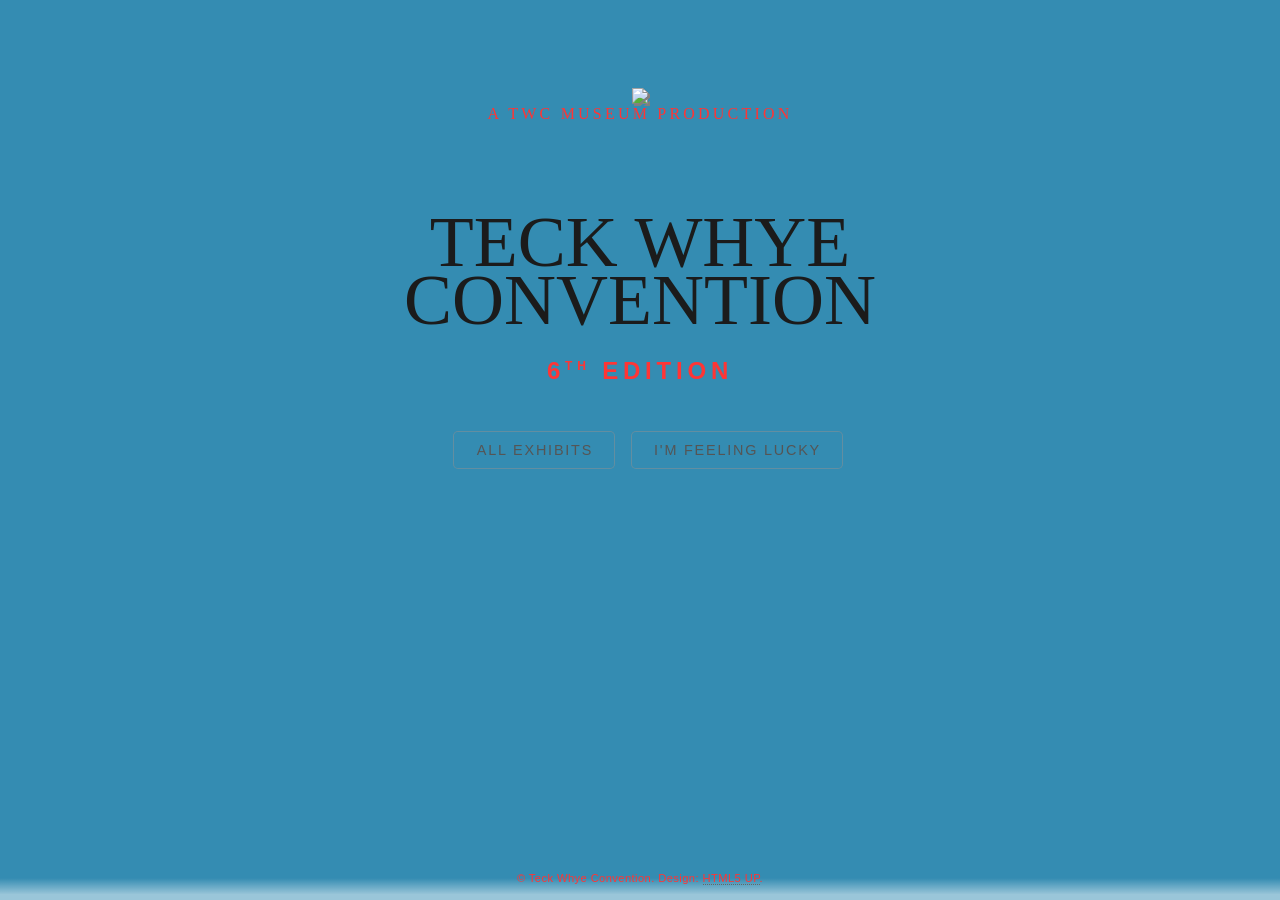
==== index.html @ cfc1aa3c "update May 1" ====
<!DOCTYPE HTML>
<!--
	Aerial by HTML5 UP
	html5up.net | @ajlkn
	Free for personal and commercial use under the CCA 3.0 license (html5up.net/license)
-->
<html>
	<head>
		<title>TWC 6E</title>
		<meta charset="utf-8" />
		<meta name="viewport" content="width=device-width, initial-scale=1, user-scalable=no" />
		<link rel="stylesheet" href="assets/css/css-1home.css" />
		<noscript><link rel="stylesheet" href="assets/css/noscript-1home.css" /></noscript>
	</head>
	<body class="is-preload">
			<div id="bg"></div>
	<!--		<div id="overlay"></div>  -->
			<div id="main"></div>
			<!-- Header -->
			<header id="header">
					<h3>A TWC MUSEUM PRODUCTION</h3>		
					<h1>TE<span style="letter-spacing: -0.1em"></span>CK WHYE <br> CONVENTION</h1>
						<h2>6<sup>TH</sup> EDITION</h2>
			<!--
							<nav>
							<ul>
								/////  <li><a href="exhibits.html" class="icon brands fa-twitter"><span class="label">Twitter</span></a></li> /////
								<li><a href="https://www.instagram.com/teckwhyeconvention" class="icon brands fa-instagram"><span class="label">Instagram</span></a></li>
							</ul>
						</nav>
					-->

			<div class="stickyimage"><img style="height: 20em;" src="assets\css\images/BANGS.png"></div>
					</header>

					<div id="homebutt">
					<ul class="homebutt">
						<li><a href="exhibits.html" class="button">All Exhibits</a></li>
						<li><a href="https://www.instagram.com/teckwhyeconvention" class="button">I'm Feeling Lucky</a></li>
					</ul>
			</div>


			<!-- Wrapper -->
			<div id="wrapper">  

				<!-- Main -->
					<section id="main"> 

						<!-- Items -->
							<div class="items">

								<div class="item intro span-2">
									<h1>Parallelism</h1>
									<p>A responsive portfolio site<br />
									template by HTML5 UP</p>
								</div>

								<article class="item thumb span-1">
									<h2>You really got me</h2>
									<a href="images/fulls/01.jpg" class="image"><img src="images/thumbs/01.jpg" alt=""></a>
								</article>

								<article class="item thumb span-2">
									<h2>Ad Infinitum</h2>
									<a href="images/fulls/02.jpg" class="image"><img src="images/thumbs/02.jpg" alt=""></a>
								</article>

								<article class="item thumb span-1">
									<h2>Different.</h2>
									<a href="images/fulls/03.jpg" class="image"><img src="images/thumbs/03.jpg" alt=""></a>
								</article>

								<article class="item thumb span-1">
									<h2>Elysium</h2>
									<a href="images/fulls/04.jpg" class="image"><img src="images/thumbs/04.jpg" alt=""></a>
								</article>

								<article class="item thumb span-3">
									<h2>Kingdom of the Wind</h2>
									<a href="images/fulls/05.jpg" class="image"><img src="images/thumbs/05.jpg" alt=""></a>
								</article>

								<article class="item thumb span-1">
									<h2>The Pursuit</h2>
									<a href="images/fulls/06.jpg" class="image"><img src="images/thumbs/06.jpg" alt=""></a>
								</article>

								<article class="item thumb span-2">
									<h2>Boundless</h2>
									<a href="images/fulls/07.jpg" class="image"><img src="images/thumbs/07.jpg" alt=""></a>
								</article>

								<article class="item thumb span-2">
									<h2>The Spectators</h2>
									<a href="images/fulls/08.jpg" class="image"><img src="images/thumbs/08.jpg" alt=""></a>
								</article>

							</div>
 							

						<!-- Items -->
							<div class="items">

								<article class="item thumb span-3"><h2>Kingdom of the Wind</h2><a href="images/fulls/05.jpg" class="image"><img src="images/thumbs/05.jpg" alt=""></a></article>
								<article class="item thumb span-1"><h2>The Pursuit</h2><a href="images/fulls/06.jpg" class="image"><img src="images/thumbs/06.jpg" alt=""></a></article>
								<article class="item thumb span-2"><h2>Boundless</h2><a href="images/fulls/07.jpg" class="image"><img src="images/thumbs/07.jpg" alt=""></a></article>
								<article class="item thumb span-2"><h2>The Spectators</h2><a href="images/fulls/08.jpg" class="image"><img src="images/thumbs/08.jpg" alt=""></a></article>
								<article class="item thumb span-1"><h2>You really got me</h2><a href="images/fulls/01.jpg" class="image"><img src="images/thumbs/01.jpg" alt=""></a></article>
								<article class="item thumb span-2"><h2>Ad Infinitum</h2><a href="images/fulls/02.jpg" class="image"><img src="images/thumbs/02.jpg" alt=""></a></article>
								<article class="item thumb span-1"><h2>Different.</h2><a href="images/fulls/03.jpg" class="image"><img src="images/thumbs/03.jpg" alt=""></a></article>
								<article class="item thumb span-2"><h2>Kingdom of the Wind</h2><a href="images/fulls/05.jpg" class="image"><img src="images/thumbs/05.jpg" alt=""></a></article>
								<article class="item thumb span-1"><h2>Elysium</h2><a href="images/fulls/04.jpg" class="image"><img src="images/thumbs/04.jpg" alt=""></a></article>

							</div>
					
					</section>
					


					

				<!-- Footer -->
					<footer id="footer">
						<span class="copyright">&copy; Teck Whye Convention. Design: <a href="http://html5up.net">HTML5 UP</a>.</span>
					</footer>

			</div>
		</div>
		
		
		
		<script>
			window.onload = function() { document.body.classList.remove('is-preload'); }
			window.ontouchmove = function() { return false; }
			window.onorientationchange = function() { document.body.scrollTop = 0; }
		</script>


		<!-- Scripts -->
			<script src="assets/js/jquery.min.js"></script>
			<script src="assets/js/jquery.poptrox.min.js"></script>
			<script src="assets/js/browser.min.js"></script>
			<script src="assets/js/breakpoints.min.js"></script>
			<script src="assets/js/util.js"></script>
			<script src="assets/js/main.js"></script>


<!-- &nbsp;&bull;&nbsp;  &nbsp;&bull;&nbsp; -->

	</body>
</html>
---- assets/css/css-1home.css ----
@import url("https://fonts.googleapis.com/css?family=Source+Sans+Pro:300,300italic,400,400italic,900");
@import url("fontawesome-all.min.css");
@import url('https://fonts.googleapis.com/css2?family=Google+Sans+Flex:opsz,wght@6..144,1..1000&display=swap');
@import url(https://fonts.cdnfonts.com/css/boldfinger);


/*
	Aerial by HTML5 UP
	html5up.net | @ajlkn
	Free for personal and commercial use under the CCA 3.0 license (html5up.net/license)
*/

html, body, div, span, applet, object,
iframe, h1, h2, h3, h4, h5, h6, p, blockquote,
pre, a, abbr, acronym, address, big, cite,
code, del, dfn, em, img, ins, kbd, q, s, samp,
small, strike, strong, sub, sup, tt, var, b,
u, i, center, dl, dt, dd, ol, ul, li, fieldset,
form, label, legend, table, caption, tbody,
tfoot, thead, tr, th, td, article, aside,
canvas, details, embed, figure, figcaption,
footer, header, hgroup, menu, nav, output, ruby,
section, summary, time, mark, audio, video {
	margin: 0;
	padding: 0;
	border: 0;
	font-size: 100%;
	font: inherit;
	vertical-align: baseline;
	z-index: 10002;}

article, aside, details, figcaption, figure,
footer, header, hgroup, menu, nav, section {
	display: block;
}


	.stickyimage {
		position: relative;
		align-items: center;
		top: -20em;
		z-index: -1;
		filter: drop-shadow(2px 2px grey);
	}


body {
	line-height: 1;
}

ol, ul {
	list-style: none;
}

blockquote, q {
	quotes: none;
}

	blockquote:before, blockquote:after, q:before, q:after {
		content: '';
		content: none;
	}

table {
	border-collapse: collapse;
	border-spacing: 0;
}

body {
	-webkit-text-size-adjust: none;
}

mark {
	background-color: transparent;
	color: inherit;
}

input::-moz-focus-inner {
	border: 0;
	padding: 0;
}

input, select, textarea {
	-moz-appearance: none;
	-webkit-appearance: none;
	-ms-appearance: none;
	appearance: none;
}

/* Basic */

	html {
		box-sizing: border-box;
	}

	*, *:before, *:after {
		box-sizing: inherit;
	}

	body {
		background: #fff;
		overflow: hidden;
	}

		body.is-preload *, body.is-preload *:before, body.is-preload *:after {
			-moz-animation: none !important;
			-webkit-animation: none !important;
			-ms-animation: none !important;
			animation: none !important;
			-moz-transition: none !important;
			-webkit-transition: none !important;
			-ms-transition: none !important;
			transition: none !important;
		}


	body, input, select, textarea {
		color: #ff3535;
		font-family: 'Google Sans Flex', sans-serif;
		font-size: 15pt;
		font-weight: 300 !important;
		letter-spacing: 0.025em;
		line-height: 1.5em;
	}

	a {
		-moz-transition: color 0.2s ease-in-out, border-color 0.2s ease-in-out;
		-webkit-transition: color 0.2s ease-in-out, border-color 0.2s ease-in-out;
		-ms-transition: color 0.2s ease-in-out, border-color 0.2s ease-in-out;
		transition: color 0.2s ease-in-out, border-color 0.2s ease-in-out;
		border-bottom: dotted 1px #666;
		color: inherit;
		text-decoration: none;
	}


/* Icons */

	ul.icons {
		cursor: default;
		list-style: none;
		padding-left: 0;
	}

		ul.icons li {
			display: inline-block;
			padding: 0 1.25em 0 0;
		}

			ul.icons li:last-child {
				padding-right: 0;
			}

			ul.icons li .icon:before {
				font-size: 1.5em;
			}

/* Button */

	button,
	.button {
		-moz-appearance: none;
		-webkit-appearance: none;
		-ms-appearance: none;
		appearance: none;
		-moz-transition: background-color 0.2s ease-in-out, color 0.2s ease-in-out;
		-webkit-transition: background-color 0.2s ease-in-out, color 0.2s ease-in-out;
		-ms-transition: background-color 0.2s ease-in-out, color 0.2s ease-in-out;
		transition: background-color 0.2s ease-in-out, color 0.2s ease-in-out;
		background-color: transparent;
		border-radius: 5px;
		border: 0;
		box-shadow: inset 0 0 0 1px rgba(144, 144, 144, 0.5);
		color: #555 !important;
		display: inline-block;
		cursor: default !important;
		font-size: 0.9em;
		font-weight: 400;
		height: 2.7em;
		letter-spacing: 0.125em;
		line-height: 2.75em;
		padding: 0 1.5em;
		text-align: center;
		text-decoration: none;
		text-indent: 0.125em;
		text-transform: uppercase;
		white-space: nowrap;
	}

	

/* Wrapper */

	#wrapper {
		min-height: 100%;
		display: -moz-flex;
		display: -webkit-flex;
		display: -ms-flex;
		display: flex;
		-moz-flex-direction: column;
		-webkit-flex-direction: column;
		-ms-flex-direction: column;
		flex-direction: column;
		-moz-justify-content: space-between;
		-webkit-justify-content: space-between;
		-ms-justify-content: space-between;
		justify-content: space-between;
		-moz-align-items: center;
		-webkit-align-items: center;
		-ms-align-items: center;
		align-items: center;
		-moz-transition: -moz-filter 0.5s ease-in-out;
		-webkit-transition: -webkit-filter 0.5s ease-in-out;
		-ms-transition: -ms-filter 0.5s ease-in-out;
		transition: filter 0.5s ease-in-out;
	}

		#wrapper:before {
			content: '';
			display: block;
		}

		body.is-poptrox-visible #wrapper {
			-moz-filter: blur(0.25em);
			-webkit-filter: blur(0.25em);
			-ms-filter: blur(0.25em);
			filter: blur(0.25em);
		}

		@media screen and (max-width: 736px) {

			#wrapper {
				min-height: 0;
			}

		}



/* BG */

	#bg {
		-moz-animation: bg 60s linear infinite;
		-webkit-animation: bg 60s linear infinite;
		-ms-animation: bg 60s linear infinite;
		animation: bg 60s linear infinite;
		-moz-backface-visibility: hidden;
		-webkit-backface-visibility: hidden;
		-ms-backface-visibility: hidden;
		backface-visibility: hidden;
		-moz-transform: translate3d(0,0,0);
		-webkit-transform: translate3d(0,0,0);
		-ms-transform: translate3d(0,0,0);
		transform: translate3d(0,0,0);
	/* Set your background with this */

		background: #348cb2 url("images/seamless-texture.png");
		background-repeat: repeat-x, auto;
		height: 100%;
		left: 0;
		opacity: 1;
		position: fixed;
		top: 0;
	}

	@-moz-keyframes bg {
		0% {
			-moz-transform: translate3d(0,0,0);
			-webkit-transform: translate3d(0,0,0);
			-ms-transform: translate3d(0,0,0);
			transform: translate3d(0,0,0);
		}

		100% {
			-moz-transform: translate3d(-2250px,0,0);
			-webkit-transform: translate3d(-2250px,0,0);
			-ms-transform: translate3d(-2250px,0,0);
			transform: translate3d(-2250px,0,0);
		}
	}

	@-webkit-keyframes bg {
		0% {
			-moz-transform: translate3d(0,0,0);
			-webkit-transform: translate3d(0,0,0);
			-ms-transform: translate3d(0,0,0);
			transform: translate3d(0,0,0);
		}

		100% {
			-moz-transform: translate3d(-2250px,0,0);
			-webkit-transform: translate3d(-2250px,0,0);
			-ms-transform: translate3d(-2250px,0,0);
			transform: translate3d(-2250px,0,0);
		}
	}

	@-ms-keyframes bg {
		0% {
			-moz-transform: translate3d(0,0,0);
			-webkit-transform: translate3d(0,0,0);
			-ms-transform: translate3d(0,0,0);
			transform: translate3d(0,0,0);
		}

		100% {
			-moz-transform: translate3d(-2250px,0,0);
			-webkit-transform: translate3d(-2250px,0,0);
			-ms-transform: translate3d(-2250px,0,0);
			transform: translate3d(-2250px,0,0);
		}
	}

	@keyframes bg {
		0% {
			-moz-transform: translate3d(0,0,0);
			-webkit-transform: translate3d(0,0,0);
			-ms-transform: translate3d(0,0,0);
			transform: translate3d(0,0,0);
		}

		100% {
			-moz-transform: translate3d(-2250px,0,0);
			-webkit-transform: translate3d(-2250px,0,0);
			-ms-transform: translate3d(-2250px,0,0);
			transform: translate3d(-2250px,0,0);
		}
	}

	#bg {
		background-size: 2250px auto;
		width: 6750px;
	}

	/* Main */

	#main {
		height: 100%;
		left: 0;
		position: fixed;
		text-align: center;
		top: 0;
		width: 100%;
	}

		#main:before {
			content: '';
			display: inline-block;
			height: 100%;
			margin-right: 0;
			vertical-align: middle;
			width: 1px;
		}



		
/* Header */

	@-moz-keyframes header {
		0% {
			-moz-transform: translate3d(0,1em,0);
			-webkit-transform: translate3d(0,1em,0);
			-ms-transform: translate3d(0,1em,0);
			transform: translate3d(0,1em,0);
			opacity: 0;
		}

		100% {
			-moz-transform: translate3d(0,0,0);
			-webkit-transform: translate3d(0,0,0);
			-ms-transform: translate3d(0,0,0);
			transform: translate3d(0,0,0);
			opacity: 1;
		}
	}

	@-webkit-keyframes header {
		0% {
			-moz-transform: translate3d(0,1em,0);
			-webkit-transform: translate3d(0,1em,0);
			-ms-transform: translate3d(0,1em,0);
			transform: translate3d(0,1em,0);
			opacity: 0;
		}

		100% {
			-moz-transform: translate3d(0,0,0);
			-webkit-transform: translate3d(0,0,0);
			-ms-transform: translate3d(0,0,0);
			transform: translate3d(0,0,0);
			opacity: 1;
		}
	}

	@-ms-keyframes header {
		0% {
			-moz-transform: translate3d(0,1em,0);
			-webkit-transform: translate3d(0,1em,0);
			-ms-transform: translate3d(0,1em,0);
			transform: translate3d(0,1em,0);
			opacity: 0;
		}

		100% {
			-moz-transform: translate3d(0,0,0);
			-webkit-transform: translate3d(0,0,0);
			-ms-transform: translate3d(0,0,0);
			transform: translate3d(0,0,0);
			opacity: 1;
		}
	}

	@keyframes header {
		0% {
			-moz-transform: translate3d(0,1em,0);
			-webkit-transform: translate3d(0,1em,0);
			-ms-transform: translate3d(0,1em,0);
			transform: translate3d(0,1em,0);
			opacity: 0;
		}

		100% {
			-moz-transform: translate3d(0,0,0);
			-webkit-transform: translate3d(0,0,0);
			-ms-transform: translate3d(0,0,0);
			transform: translate3d(0,0,0);
			opacity: 1;
		}
	}

	@-moz-keyframes nav-icons {
		0% {
			-moz-transform: translate3d(0,1em,0);
			-webkit-transform: translate3d(0,1em,0);
			-ms-transform: translate3d(0,1em,0);
			transform: translate3d(0,1em,0);
			opacity: 0;
		}

		100% {
			-moz-transform: translate3d(0,0,0);
			-webkit-transform: translate3d(0,0,0);
			-ms-transform: translate3d(0,0,0);
			transform: translate3d(0,0,0);
			opacity: 1;
		}
	}

	@-webkit-keyframes nav-icons {
		0% {
			-moz-transform: translate3d(0,1em,0);
			-webkit-transform: translate3d(0,1em,0);
			-ms-transform: translate3d(0,1em,0);
			transform: translate3d(0,1em,0);
			opacity: 0;
		}

		100% {
			-moz-transform: translate3d(0,0,0);
			-webkit-transform: translate3d(0,0,0);
			-ms-transform: translate3d(0,0,0);
			transform: translate3d(0,0,0);
			opacity: 1;
		}
	}

	@-ms-keyframes nav-icons {
		0% {
			-moz-transform: translate3d(0,1em,0);
			-webkit-transform: translate3d(0,1em,0);
			-ms-transform: translate3d(0,1em,0);
			transform: translate3d(0,1em,0);
			opacity: 0;
		}

		100% {
			-moz-transform: translate3d(0,0,0);
			-webkit-transform: translate3d(0,0,0);
			-ms-transform: translate3d(0,0,0);
			transform: translate3d(0,0,0);
			opacity: 1;
		}
	}

	@keyframes nav-icons {
		0% {
			-moz-transform: translate3d(0,1em,0);
			-webkit-transform: translate3d(0,1em,0);
			-ms-transform: translate3d(0,1em,0);
			transform: translate3d(0,1em,0);
			opacity: 0;
		}

		100% {
			-moz-transform: translate3d(0,0,0);
			-webkit-transform: translate3d(0,0,0);
			-ms-transform: translate3d(0,0,0);
			transform: translate3d(0,0,0);
			opacity: 1;
		}
	}

	#header {
		-moz-animation: header 1s 2.25s forwards;
		-webkit-animation: header 1s 2.25s forwards;
		-ms-animation: header 1s 2.25s forwards;
		animation: header 1s 2.25s forwards;
		-moz-backface-visibility: hidden;
		-webkit-backface-visibility: hidden;
		-ms-backface-visibility: hidden;
		backface-visibility: hidden;
		-moz-transform: translate3d(0,0,0);
		-webkit-transform: translate3d(0,0,0);
		-ms-transform: translate3d(0,0,0);
		transform: translate3d(0,0,0);
		cursor: default;
		position: relative;
		margin-top: 8%;
		text-align: center;
		align-items: center;
		z-index: 10002;
		height: 100%
	}



		#header h1 {
			font-size: 4.5em;
			letter-spacing: 0em;
			line-height: 0.8em;
			color: #1b1b1b;
			font-family: Boldfinger;
		}

		#header h2 {
			font-size: 1.5em;
			font-weight: 900;
			line-height: 3em;
			letter-spacing: 0.2em;
			color: #ff3535;
			/* filter: drop-shadow(1px 2px 1px #1b1b1b); */
		}

		#header h3 {
			font-size: 1em;
			font-family: Google Sans Flex;
			margin-bottom: 5.5em;
			color: #ff3535, #2274da;
			font-weight: 200;
			letter-spacing: 0.2em;
		}

		#header h5 {
			line-height: 3em;
			opacity: 0;
		}

		#header sup {
  		vertical-align: super;
  		font-size: 0.5em;
		}

		#header p {
			font-size: 1.25em;
			margin: 0.75em 0 0.25em 0;
			opacity: 0.75;
		}


/* Footer */

	#footer {
		background-image: -moz-linear-gradient(top, rgba(255, 255, 255, 0), rgba(255, 255, 255, 0.5) 75%);
		background-image: -webkit-linear-gradient(top, rgba(255, 255, 255, 0), rgba(255, 255, 255, 0.5) 75%);
		background-image: -ms-linear-gradient(top, rgba(255, 255, 255, 0), rgba(255, 255, 255, 0.5) 75%);
		background-image: linear-gradient(top, rgba(255, 255, 255, 0), rgba(255, 255, 255, 0.5) 75%);
		bottom: 0;
		cursor: default;
		height: 2em;
		left: 0;
		line-height: 0em;
		position: absolute;
		text-align: center;
		width: 100%;
		font-size: 0.7em;
	}

/* Wide */

	@media screen and (max-width: 1680px) {

		/* Basic */

			body, input, select, textarea {
				font-size: 13pt;
			}

		/* BG */

			@-moz-keyframes bg {
				0% {
					-moz-transform: translate3d(0,0,0);
					-webkit-transform: translate3d(0,0,0);
					-ms-transform: translate3d(0,0,0);
					transform: translate3d(0,0,0);
				}

				100% {
					-moz-transform: translate3d(-1500px,0,0);
					-webkit-transform: translate3d(-1500px,0,0);
					-ms-transform: translate3d(-1500px,0,0);
					transform: translate3d(-1500px,0,0);
				}

	}

		@-webkit-keyframes bg {
			0% {
				-moz-transform: translate3d(0,0,0);
				-webkit-transform: translate3d(0,0,0);
				-ms-transform: translate3d(0,0,0);
				transform: translate3d(0,0,0);
			}

			100% {
				-moz-transform: translate3d(-1500px,0,0);
				-webkit-transform: translate3d(-1500px,0,0);
				-ms-transform: translate3d(-1500px,0,0);
				transform: translate3d(-1500px,0,0);
			}
			}

		@-ms-keyframes bg {
			0% {
				-moz-transform: translate3d(0,0,0);
				-webkit-transform: translate3d(0,0,0);
				-ms-transform: translate3d(0,0,0);
				transform: translate3d(0,0,0);
			}

			100% {
				-moz-transform: translate3d(-1500px,0,0);
				-webkit-transform: translate3d(-1500px,0,0);
				-ms-transform: translate3d(-1500px,0,0);
				transform: translate3d(-1500px,0,0);
			}
		}

		@keyframes bg {
			0% {
				-moz-transform: translate3d(0,0,0);
				-webkit-transform: translate3d(0,0,0);
				-ms-transform: translate3d(0,0,0);
				transform: translate3d(0,0,0);
			}

			100% {
				-moz-transform: translate3d(-1500px,0,0);
				-webkit-transform: translate3d(-1500px,0,0);
				-ms-transform: translate3d(-1500px,0,0);
				transform: translate3d(-1500px,0,0);
			}
		}

		#bg {
			background-size: 1500px auto;
			width: 4500px;
		} 
	}


/* Normal */

	@media screen and (max-width: 1280px) {

		/* Basic */

			body, input, select, textarea {
				font-size: 12pt;
			}

		/* BG */

			@-moz-keyframes bg {
				0% {
					-moz-transform: translate3d(0,0,0);
					-webkit-transform: translate3d(0,0,0);
					-ms-transform: translate3d(0,0,0);
					transform: translate3d(0,0,0);
				}

				100% {
					-moz-transform: translate3d(-750px,0,0);
					-webkit-transform: translate3d(-750px,0,0);
					-ms-transform: translate3d(-750px,0,0);
					transform: translate3d(-750px,0,0);
				}

			}

		@-webkit-keyframes bg {
			0% {
				-moz-transform: translate3d(0,0,0);
				-webkit-transform: translate3d(0,0,0);
				-ms-transform: translate3d(0,0,0);
				transform: translate3d(0,0,0);
			}

			100% {
				-moz-transform: translate3d(-750px,0,0);
				-webkit-transform: translate3d(-750px,0,0);
				-ms-transform: translate3d(-750px,0,0);
				transform: translate3d(-750px,0,0);
			}
			}

		@-ms-keyframes bg {
			0% {
				-moz-transform: translate3d(0,0,0);
				-webkit-transform: translate3d(0,0,0);
				-ms-transform: translate3d(0,0,0);
				transform: translate3d(0,0,0);
			}

			100% {
				-moz-transform: translate3d(-750px,0,0);
				-webkit-transform: translate3d(-750px,0,0);
				-ms-transform: translate3d(-750px,0,0);
				transform: translate3d(-750px,0,0);
			}
		}

		@keyframes bg {
			0% {
				-moz-transform: translate3d(0,0,0);
				-webkit-transform: translate3d(0,0,0);
				-ms-transform: translate3d(0,0,0);
				transform: translate3d(0,0,0);
			}

			100% {
				-moz-transform: translate3d(-750px,0,0);
				-webkit-transform: translate3d(-750px,0,0);
				-ms-transform: translate3d(-750px,0,0);
				transform: translate3d(-750px,0,0);
			}
		}

		#bg {
			background-size: 750px auto;
			width: 2250px;
		} }

/* Mobile */

	@media screen and (max-width: 736px) {

		/* Basic */

			body {
				min-width: 320px;
			}

			body, input, select, textarea {
				font-size: 11pt;
			}

		
		/* BG */

			@-moz-keyframes bg {
				0% {
					-moz-transform: translate3d(0,0,0);
					-webkit-transform: translate3d(0,0,0);
					-ms-transform: translate3d(0,0,0);
					transform: translate3d(0,0,0);
				}

				100% {
					-moz-transform: translate3d(-300px,0,0);
					-webkit-transform: translate3d(-300px,0,0);
					-ms-transform: translate3d(-300px,0,0);
					transform: translate3d(-300px,0,0);
				}

	}

		@-webkit-keyframes bg {
			0% {
				-moz-transform: translate3d(0,0,0);
				-webkit-transform: translate3d(0,0,0);
				-ms-transform: translate3d(0,0,0);
				transform: translate3d(0,0,0);
			}

			100% {
				-moz-transform: translate3d(-300px,0,0);
				-webkit-transform: translate3d(-300px,0,0);
				-ms-transform: translate3d(-300px,0,0);
				transform: translate3d(-300px,0,0);
			}
			}

		@-ms-keyframes bg {
			0% {
				-moz-transform: translate3d(0,0,0);
				-webkit-transform: translate3d(0,0,0);
				-ms-transform: translate3d(0,0,0);
				transform: translate3d(0,0,0);
			}

			100% {
				-moz-transform: translate3d(-300px,0,0);
				-webkit-transform: translate3d(-300px,0,0);
				-ms-transform: translate3d(-300px,0,0);
				transform: translate3d(-300px,0,0);
			}
		}

		@keyframes bg {
			0% {
				-moz-transform: translate3d(0,0,0);
				-webkit-transform: translate3d(0,0,0);
				-ms-transform: translate3d(0,0,0);
				transform: translate3d(0,0,0);
			}

			100% {
				-moz-transform: translate3d(-300px,0,0);
				-webkit-transform: translate3d(-300px,0,0);
				-ms-transform: translate3d(-300px,0,0);
				transform: translate3d(-300px,0,0);
			}
		}

		#bg {
			background-size: 300px auto;
			width: 900px;
		}

	/* Header */

		#header h1 {
			font-size: 2.5em;
		}

		#header p {
			font-size: 1em;
		}

		#header nav {
			font-size: 1em;
		}

			#header nav a:hover {
				font-size: 1em;
			}

			#header nav a:active {
				font-size: 1em;
			} }




/* Mobile (Portrait) */

	@media screen and (max-width: 480px) {

		/* BG */

			@-moz-keyframes bg {
				0% {
					-moz-transform: translate3d(0,0,0);
					-webkit-transform: translate3d(0,0,0);
					-ms-transform: translate3d(0,0,0);
					transform: translate3d(0,0,0);
				}

				100% {
					-moz-transform: translate3d(-412.5px,0,0);
					-webkit-transform: translate3d(-412.5px,0,0);
					-ms-transform: translate3d(-412.5px,0,0);
					transform: translate3d(-412.5px,0,0);
				}

	}

		@-webkit-keyframes bg {
			0% {
				-moz-transform: translate3d(0,0,0);
				-webkit-transform: translate3d(0,0,0);
				-ms-transform: translate3d(0,0,0);
				transform: translate3d(0,0,0);
			}

			100% {
				-moz-transform: translate3d(-412.5px,0,0);
				-webkit-transform: translate3d(-412.5px,0,0);
				-ms-transform: translate3d(-412.5px,0,0);
				transform: translate3d(-412.5px,0,0);
			}
			}

		@-ms-keyframes bg {
			0% {
				-moz-transform: translate3d(0,0,0);
				-webkit-transform: translate3d(0,0,0);
				-ms-transform: translate3d(0,0,0);
				transform: translate3d(0,0,0);
			}

			100% {
				-moz-transform: translate3d(-412.5px,0,0);
				-webkit-transform: translate3d(-412.5px,0,0);
				-ms-transform: translate3d(-412.5px,0,0);
				transform: translate3d(-412.5px,0,0);
			}
		}

		@keyframes bg {
			0% {
				-moz-transform: translate3d(0,0,0);
				-webkit-transform: translate3d(0,0,0);
				-ms-transform: translate3d(0,0,0);
				transform: translate3d(0,0,0);
			}

			100% {
				-moz-transform: translate3d(-412.5px,0,0);
				-webkit-transform: translate3d(-412.5px,0,0);
				-ms-transform: translate3d(-412.5px,0,0);
				transform: translate3d(-412.5px,0,0);
			}
		}

		#bg {
			background-size: 412.5px auto;
			width: 1237.5px;
		}

	}

	/* Button Section */

/*	.homebutt {
		padding: 1em 1em 1em 1em;
		border-color: #1b1b1b;
		border-width: 1px;

	} */


	#homebutt { 
		vertical-align: middle;

}

	ul.homebutt {
		display: -moz-flex;
		display: -webkit-flex;
		display: -ms-flex;
		display: flex;
		cursor: default;
		list-style: none;
		margin-left: -1em;
		padding-left: 0;
		-moz-justify-content: center;
		-webkit-justify-content: center;
		-ms-justify-content: center;
		justify-content: center;
		width: 100%;
		margin-left: 0;
	}

		ul.homebutt li {
			padding: 0 0 0 1em;
			vertical-align: middle;
		}

		ul.homebutt a {
			cursor: default;
		}
---- assets/css/noscript-1home.css ----
/*
	Aerial by HTML5 UP
	html5up.net | @ajlkn
	Free for personal and commercial use under the CCA 3.0 license (html5up.net/license)
*/

/* Wrapper */

	#wrapper {
		opacity: 1 !important;
	}

/* Header */

	#header {
		opacity: 1 !important;
	}

		#header nav li {
			opacity: 1 !important;
		}

#main .item.thumb img {
	opacity: 1 !important;
}
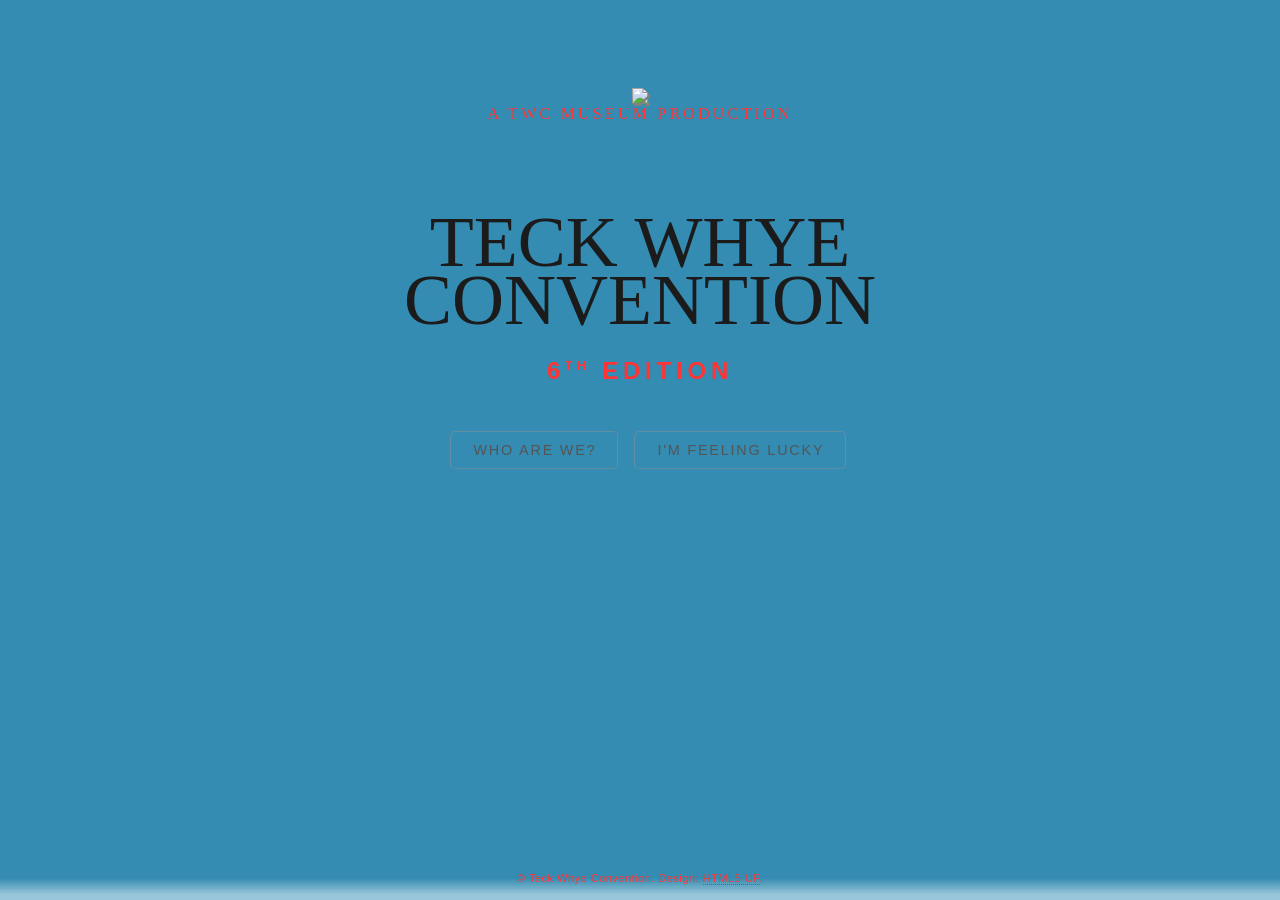
==== commit 41b4da8a: "update semifinal" ====
--- a/index.html
+++ b/index.html
@@ -33,90 +33,19 @@
 			<div class="stickyimage"><img style="height: 20em;" src="assets\css\images/BANGS.png"></div>
 					</header>
 
-					<div id="homebutt">
-					<ul class="homebutt">
-						<li><a href="exhibits.html" class="button">All Exhibits</a></li>
-						<li><a href="https://www.instagram.com/teckwhyeconvention" class="button">I'm Feeling Lucky</a></li>
-					</ul>
-			</div>
+
 
 
 			<!-- Wrapper -->
 			<div id="wrapper">  
 
-				<!-- Main -->
-					<section id="main"> 
 
-						<!-- Items -->
-							<div class="items">
-
-								<div class="item intro span-2">
-									<h1>Parallelism</h1>
-									<p>A responsive portfolio site<br />
-									template by HTML5 UP</p>
-								</div>
-
-								<article class="item thumb span-1">
-									<h2>You really got me</h2>
-									<a href="images/fulls/01.jpg" class="image"><img src="images/thumbs/01.jpg" alt=""></a>
-								</article>
-
-								<article class="item thumb span-2">
-									<h2>Ad Infinitum</h2>
-									<a href="images/fulls/02.jpg" class="image"><img src="images/thumbs/02.jpg" alt=""></a>
-								</article>
-
-								<article class="item thumb span-1">
-									<h2>Different.</h2>
-									<a href="images/fulls/03.jpg" class="image"><img src="images/thumbs/03.jpg" alt=""></a>
-								</article>
-
-								<article class="item thumb span-1">
-									<h2>Elysium</h2>
-									<a href="images/fulls/04.jpg" class="image"><img src="images/thumbs/04.jpg" alt=""></a>
-								</article>
-
-								<article class="item thumb span-3">
-									<h2>Kingdom of the Wind</h2>
-									<a href="images/fulls/05.jpg" class="image"><img src="images/thumbs/05.jpg" alt=""></a>
-								</article>
-
-								<article class="item thumb span-1">
-									<h2>The Pursuit</h2>
-									<a href="images/fulls/06.jpg" class="image"><img src="images/thumbs/06.jpg" alt=""></a>
-								</article>
-
-								<article class="item thumb span-2">
-									<h2>Boundless</h2>
-									<a href="images/fulls/07.jpg" class="image"><img src="images/thumbs/07.jpg" alt=""></a>
-								</article>
-
-								<article class="item thumb span-2">
-									<h2>The Spectators</h2>
-									<a href="images/fulls/08.jpg" class="image"><img src="images/thumbs/08.jpg" alt=""></a>
-								</article>
-
-							</div>
- 							
-
-						<!-- Items -->
-							<div class="items">
-
-								<article class="item thumb span-3"><h2>Kingdom of the Wind</h2><a href="images/fulls/05.jpg" class="image"><img src="images/thumbs/05.jpg" alt=""></a></article>
-								<article class="item thumb span-1"><h2>The Pursuit</h2><a href="images/fulls/06.jpg" class="image"><img src="images/thumbs/06.jpg" alt=""></a></article>
-								<article class="item thumb span-2"><h2>Boundless</h2><a href="images/fulls/07.jpg" class="image"><img src="images/thumbs/07.jpg" alt=""></a></article>
-								<article class="item thumb span-2"><h2>The Spectators</h2><a href="images/fulls/08.jpg" class="image"><img src="images/thumbs/08.jpg" alt=""></a></article>
-								<article class="item thumb span-1"><h2>You really got me</h2><a href="images/fulls/01.jpg" class="image"><img src="images/thumbs/01.jpg" alt=""></a></article>
-								<article class="item thumb span-2"><h2>Ad Infinitum</h2><a href="images/fulls/02.jpg" class="image"><img src="images/thumbs/02.jpg" alt=""></a></article>
-								<article class="item thumb span-1"><h2>Different.</h2><a href="images/fulls/03.jpg" class="image"><img src="images/thumbs/03.jpg" alt=""></a></article>
-								<article class="item thumb span-2"><h2>Kingdom of the Wind</h2><a href="images/fulls/05.jpg" class="image"><img src="images/thumbs/05.jpg" alt=""></a></article>
-								<article class="item thumb span-1"><h2>Elysium</h2><a href="images/fulls/04.jpg" class="image"><img src="images/thumbs/04.jpg" alt=""></a></article>
-
-							</div>
-					
-					</section>
-					
-
+					<div id="homebutt">
+					<ul class="homebutt">
+						<li><a target="_blank" href="https://www.instagram.com/teckwhyeconvention" class="button">Who Are We?</a></li>
+						<li><a href="page.html" class="button">I'm Feeling Lucky</a></li>
+					</ul>
+					</div>
 
 					
 
@@ -130,21 +59,7 @@
 		
 		
 		
-		<script>
-			window.onload = function() { document.body.classList.remove('is-preload'); }
-			window.ontouchmove = function() { return false; }
-			window.onorientationchange = function() { document.body.scrollTop = 0; }
-		</script>
-
-
-		<!-- Scripts -->
-			<script src="assets/js/jquery.min.js"></script>
-			<script src="assets/js/jquery.poptrox.min.js"></script>
-			<script src="assets/js/browser.min.js"></script>
-			<script src="assets/js/breakpoints.min.js"></script>
-			<script src="assets/js/util.js"></script>
-			<script src="assets/js/main.js"></script>
-
+	
 
 <!-- &nbsp;&bull;&nbsp;  &nbsp;&bull;&nbsp; -->
 
